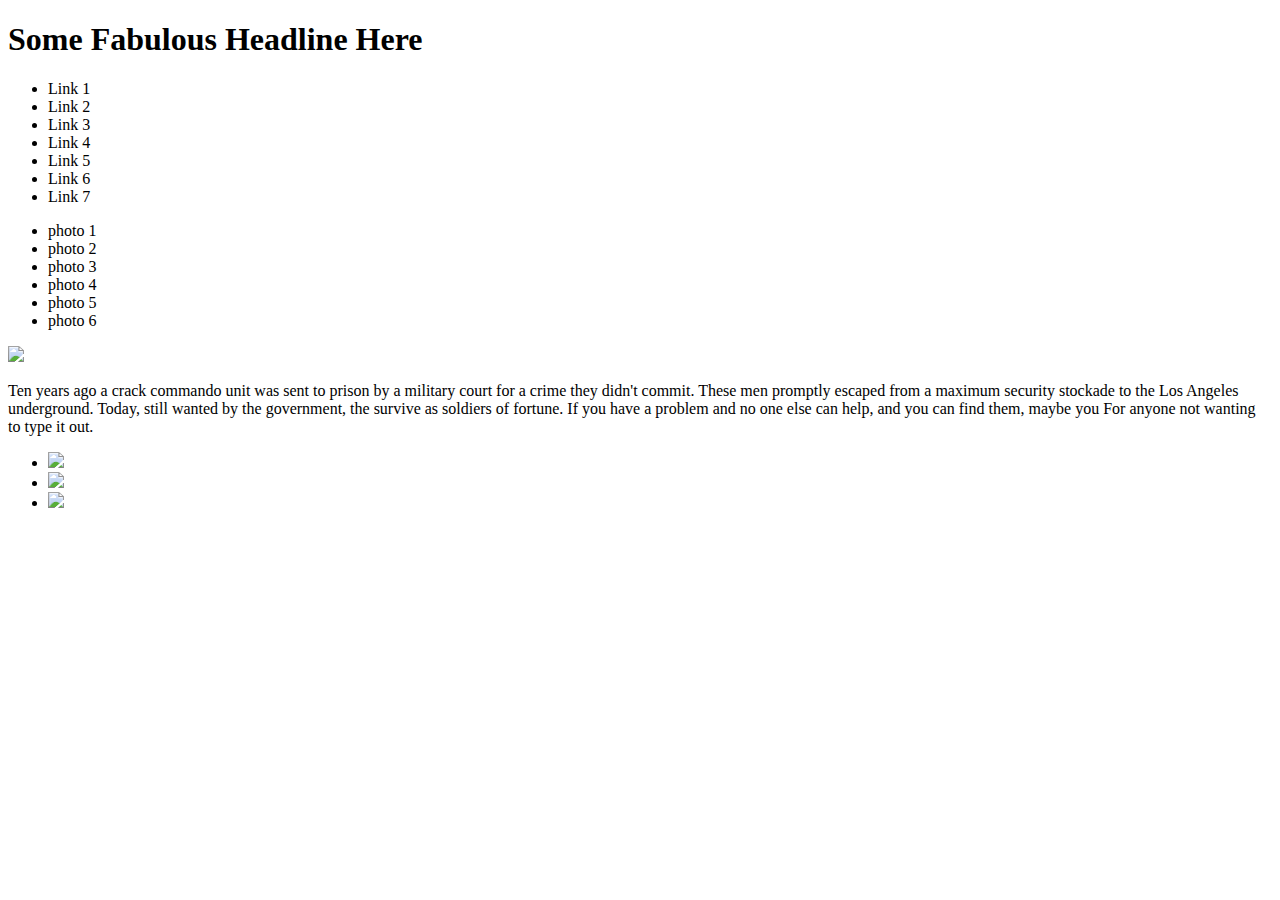
==== index.html @ cfb079ec "Initial file" ====
<!DOCTYPE html>
<html lang="en">

<head>
  <meta charset="utf-8" />
  <title>Mockup Assignment</title>
  <link rel="stylesheet" type="text/css" href="styles/reset.css">
  <link rel="stylesheet" type="text/css" href="styles/stylesheet.css">
</head>

<body>
  <header>
    <!-- headline and main nav -->
    <h1>Some Fabulous Headline Here</h1>
    
    <nav>
      <ul>
        <li>Link 1</li>
        <li>Link 2</li>
        <li>Link 3</li>
        <li>Link 4</li>
        <li>Link 5</li>
        <li>Link 6</li>
        <li>Link 7</li>
      </ul>
    </nav>
  </header>  

  <aside>
    <!-- left bar with list of photos -->
    <nav>
      <ul>
        <li>photo 1</li>
        <li>photo 2</li>
        <li>photo 3</li>
        <li>photo 4</li>
        <li>photo 5</li>
        <li>photo 6</li>   
      </ul>
    </nav> 
  </aside>

  <article>
    <!-- main area with photo and text -->
    <img src="images/stirfry.jpg">
    <p>Ten years ago a crack commando unit was sent to prison by a military court for a crime they didn't commit. These men promptly escaped from a maximum security stockade to the Los Angeles underground. Today, still wanted by the government, the survive as soldiers of fortune. If you have a problem and no one else can help, and you can find them, maybe you
For anyone not wanting to type it out.</p>
  </article>

  <footer>
    <!-- footer with social media links -->
    <nav>
      <ul>
        <li><img src="images/facebook.png"></li>
        <li><img src="images/github.png"></li>
        <li><img src="images/linked-in.png"></li>
      </ul>
    </nav>
    </footer>
  
</body>
</html>
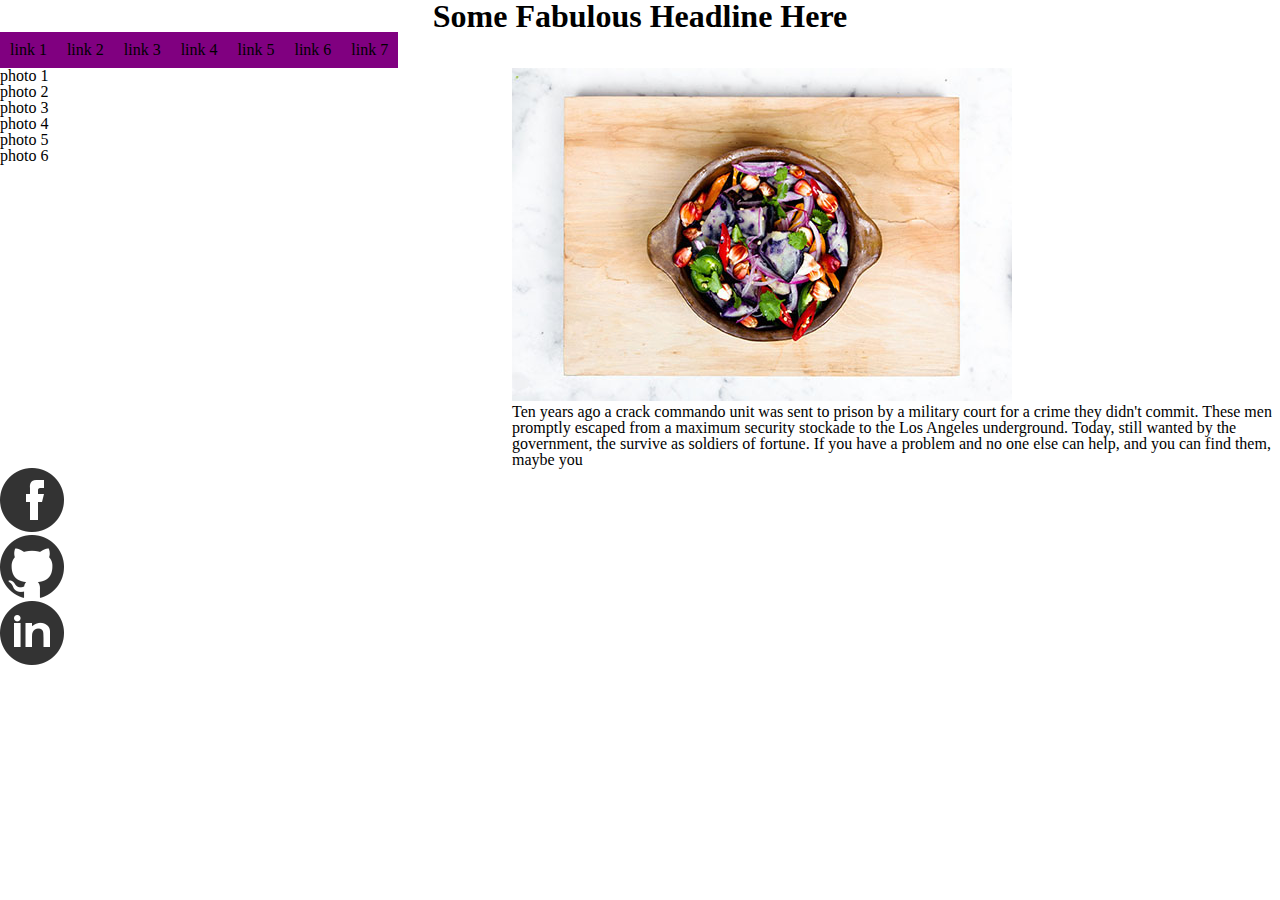
==== commit 5f972179: "Edits" ====
--- a/index.html
+++ b/index.html
@@ -15,13 +15,13 @@
     
     <nav>
       <ul>
-        <li>Link 1</li>
-        <li>Link 2</li>
-        <li>Link 3</li>
-        <li>Link 4</li>
-        <li>Link 5</li>
-        <li>Link 6</li>
-        <li>Link 7</li>
+        <li>link 1</li>
+        <li>link 2</li>
+        <li>link 3</li>
+        <li>link 4</li>
+        <li>link 5</li>
+        <li>link 6</li>
+        <li>link 7</li>
       </ul>
     </nav>
   </header>  
@@ -43,8 +43,7 @@
   <article>
     <!-- main area with photo and text -->
     <img src="images/stirfry.jpg">
-    <p>Ten years ago a crack commando unit was sent to prison by a military court for a crime they didn't commit. These men promptly escaped from a maximum security stockade to the Los Angeles underground. Today, still wanted by the government, the survive as soldiers of fortune. If you have a problem and no one else can help, and you can find them, maybe you
-For anyone not wanting to type it out.</p>
+    <p>Ten years ago a crack commando unit was sent to prison by a military court for a crime they didn't commit. These men promptly escaped from a maximum security stockade to the Los Angeles underground. Today, still wanted by the government, the survive as soldiers of fortune. If you have a problem and no one else can help, and you can find them, maybe you</p>
   </article>
 
   <footer>
--- a/styles/stylesheet.css
+++ b/styles/stylesheet.css
@@ -0,0 +1,29 @@
+* { box-sizing: border-box; }
+h1 { text-align: center;
+}
+p { font-family: "Palatino Linotype", "Book Antiqua", Palatino, serif;
+}
+
+
+header nav li { float: left; 
+                list-style: none;
+                max-width: 10%;
+                background-color: purple;
+                padding: 10px;
+                border: solid rebeccapurple;
+                border: 1px;
+}
+aside { clear: both;
+        float: left;
+        max-width: 30%;
+}
+article { float: right;
+          max-width: 60%;
+}
+footer nav li {   clear: both;
+                  list-style: none;
+                  max-width: 10%;
+}
+
+
+
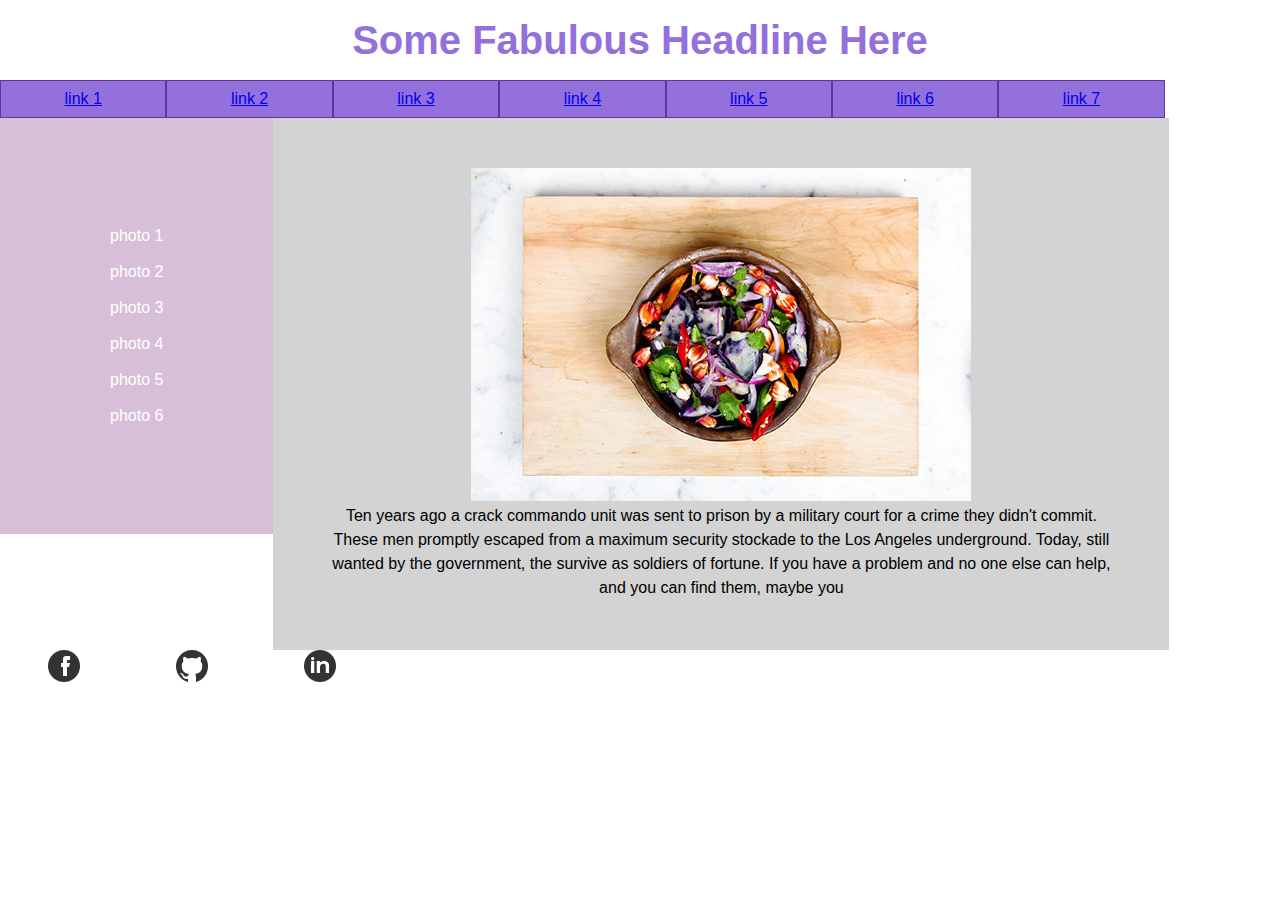
==== commit 9cd975f9: "Link and image updates" ====
--- a/index.html
+++ b/index.html
@@ -15,13 +15,13 @@
     
     <nav>
       <ul>
-        <li>link 1</li>
-        <li>link 2</li>
-        <li>link 3</li>
-        <li>link 4</li>
-        <li>link 5</li>
-        <li>link 6</li>
-        <li>link 7</li>
+        <li><a href="index.html" target="_blank">link 1</li>
+        <li><a href="link2.html" target="_blank">link 2</a></li>
+        <li><a href="link3.html" target="_blank">link 3</a></li>
+        <li><a href="#" target="_blank">link 4</a></li>
+        <li><a href="#" target="_blank">link 5</a></li>
+        <li><a href="#" target="_blank">link 6</a></li>
+        <li><a href="#" target="_blank">link 7</a></li>
       </ul>
     </nav>
   </header>  
@@ -42,7 +42,7 @@
 
   <article>
     <!-- main area with photo and text -->
-    <img src="images/stirfry.jpg">
+    <img src="images/stirfry.jpg" alt="stir fried dinner">
     <p>Ten years ago a crack commando unit was sent to prison by a military court for a crime they didn't commit. These men promptly escaped from a maximum security stockade to the Los Angeles underground. Today, still wanted by the government, the survive as soldiers of fortune. If you have a problem and no one else can help, and you can find them, maybe you</p>
   </article>
 
--- a/styles/stylesheet.css
+++ b/styles/stylesheet.css
@@ -1,28 +1,82 @@
 * { box-sizing: border-box; }
-h1 { text-align: center;
-}
-p { font-family: "Palatino Linotype", "Book Antiqua", Palatino, serif;
+
+html {  font-family: Arial, Helvetica, sans-serif;
+        font-size: 1rem;
+        line-height: 150%;
 }
 
+body {  margin: auto;
+}
 
-header nav li { float: left; 
-                list-style: none;
-                max-width: 10%;
-                background-color: purple;
+img { max-width: 100%;
+      height: auto;
+}
+
+h1 {  text-align: center;
+      color: mediumpurple;
+      font-size: 2.5rem;
+      line-height: 200%;
+}
+
+p { font-family: Arial, Helvetica, sans-serif;
+    line-height: 150%;
+}
+
+ul {  margin: 0;
+      padding: 0;
+      text-align: center }
+
+li {  list-style: none;
+}
+
+header nav {  width: 100%;
+}
+  
+header nav li { float: left;    
+                width: 13%;
+                background-color: mediumpurple;
                 padding: 10px;
-                border: solid rebeccapurple;
-                border: 1px;
+                border: 1px solid rebeccapurple;
+                color: white;
+                text-align: center;
 }
+
 aside { clear: both;
         float: left;
         max-width: 30%;
 }
-article { float: right;
-          max-width: 60%;
+
+aside nav { float: left;
+            background-color: thistle;
+            padding: 100px;
+} 
+
+aside nav li {  color: white;
+                padding: 10px;
 }
-footer nav li {   clear: both;
-                  list-style: none;
-                  max-width: 10%;
+
+article { float: left;
+          margin: auto;
+          max-width: 70%;
+          background-color: lightgray;
+          padding: 50px; 
+          text-align: center;
+}
+
+footer {  clear: both;
+          width: 100%; 
+          align-content: center;
+}
+
+footer nav {  width: 100%;
+              align-content: center;
+}
+
+footer nav li {   float: left;
+                  width: 10%;
+}
+
+footer img {max-width: 25%;
 }
 
 
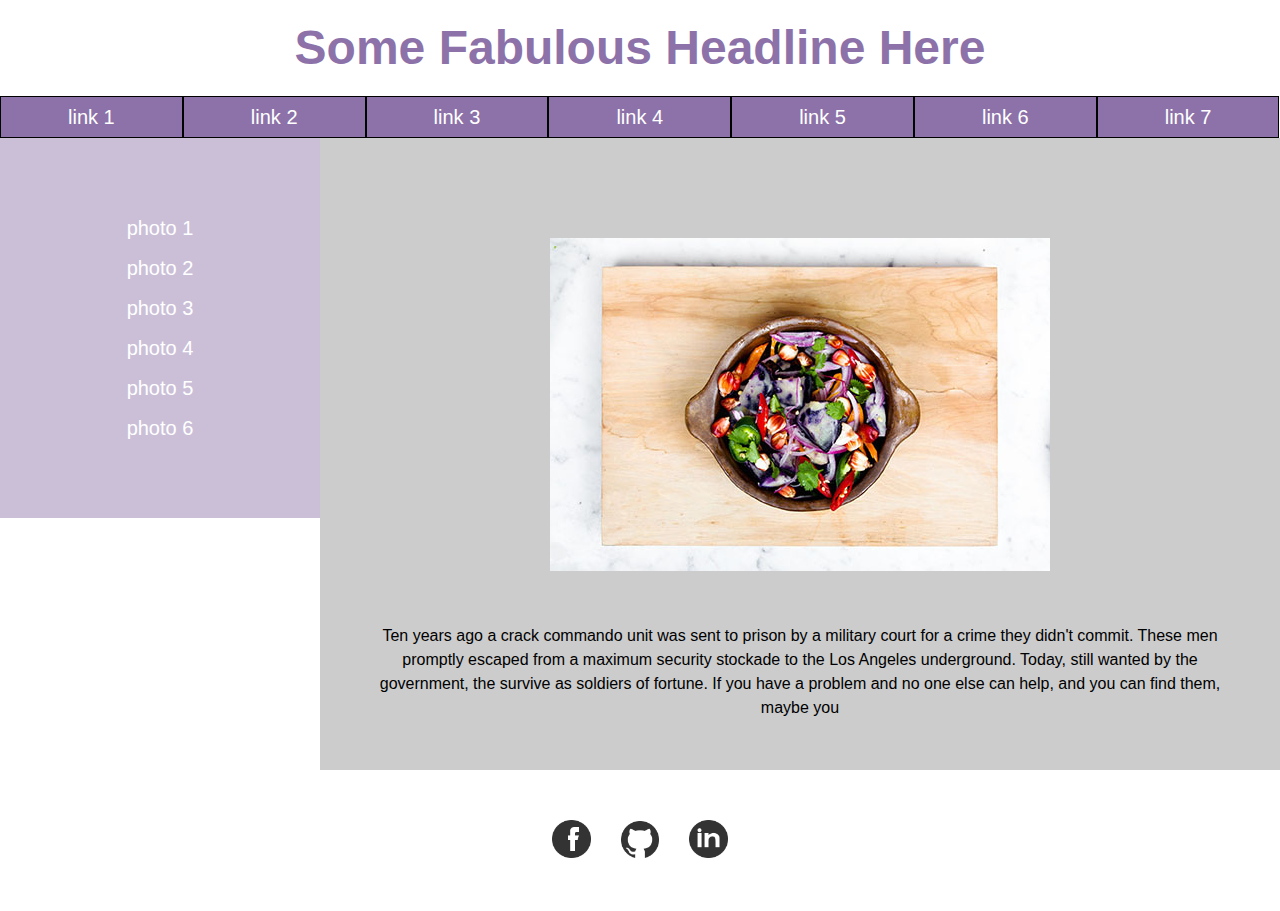
==== commit e3470ff1: "Code cleanup" ====
--- a/index.html
+++ b/index.html
@@ -15,7 +15,7 @@
     
     <nav>
       <ul>
-        <li><a href="index.html" target="_blank">link 1</li>
+        <li><a href="index.html" target="_blank">link 1</a></li>
         <li><a href="link2.html" target="_blank">link 2</a></li>
         <li><a href="link3.html" target="_blank">link 3</a></li>
         <li><a href="#" target="_blank">link 4</a></li>
@@ -50,9 +50,9 @@
     <!-- footer with social media links -->
     <nav>
       <ul>
-        <li><img src="images/facebook.png"></li>
-        <li><img src="images/github.png"></li>
-        <li><img src="images/linked-in.png"></li>
+        <li><img src="images/facebook.png" alt="facebook"></li>
+        <li><img src="images/github.png" alt="github"></li>
+        <li><img src="images/linked-in.png" alt="linked-in"></li>
       </ul>
     </nav>
     </footer>
--- a/styles/stylesheet.css
+++ b/styles/stylesheet.css
@@ -1,82 +1,132 @@
 * { box-sizing: border-box; }
 
-html {  font-family: Arial, Helvetica, sans-serif;
-        font-size: 1rem;
-        line-height: 150%;
+html {
+	font-family: Arial, Helvetica, sans-serif;
+  font-size: 1rem;
+	line-height: 150%;
 }
 
-body {  margin: auto;
+body {
+	margin: auto;
 }
 
-img { max-width: 100%;
-      height: auto;
+img {
+	max-width: 100%;
+	height: auto;
 }
 
-h1 {  text-align: center;
-      color: mediumpurple;
-      font-size: 2.5rem;
-      line-height: 200%;
+h1 {
+	text-align: center;
+	color: #8C72A9;
+	font-size: 3rem;
+	line-height: 200%;
 }
 
-p { font-family: Arial, Helvetica, sans-serif;
-    line-height: 150%;
+h2 {
+	text-align: center;
+	color: #8C72A9;
+	font-size: 2rem;
+	line-height: 150%;
 }
 
-ul {  margin: 0;
-      padding: 0;
-      text-align: center }
-
-li {  list-style: none;
+h3 {
+	text-align: left;
+	color: white;
+	font-size: 1.2rem;
+	line-height: 150%;
 }
 
-header nav {  width: 100%;
+p { 
+	font-family: Arial, Helvetica, sans-serif;
+  line-height: 150%;
+}
+
+ul {
+	margin: 0 auto;
+  padding: 0;
+  text-align: center;
+}
+
+li { 
+	list-style: none;
+	font-size: 1.25rem;
+}
+
+a {
+	text-decoration: none;
+	color: white;
+}
+
+a:visited {
+	text-decoration: none;
+  color: white;
+}
+
+header nav {
+	width: 100%;
+	margin: 0 auto;
 }
   
-header nav li { float: left;    
-                width: 13%;
-                background-color: mediumpurple;
-                padding: 10px;
-                border: 1px solid rebeccapurple;
-                color: white;
-                text-align: center;
+header nav li {
+	float: left;
+	width: 14.28%;
+  background-color: #8C72A9;
+  padding: 10px;
+  border: 1px solid black;
+  color: white;
+	text-align: center;
 }
 
-aside { clear: both;
-        float: left;
-        max-width: 30%;
+aside { 
+	clear: both;
+	float: left;
+  width: 25%;
+	background-color: #CBBFD8;
+	float: left;
+	padding: 20px;	
 }
 
-aside nav { float: left;
-            background-color: thistle;
-            padding: 100px;
-} 
-
-aside nav li {  color: white;
-                padding: 10px;
+aside nav {
+	padding: 50px;
 }
 
-article { float: left;
-          margin: auto;
-          max-width: 70%;
-          background-color: lightgray;
-          padding: 50px; 
-          text-align: center;
+aside nav li {
+	color: white;
+  padding: 10px;
 }
 
-footer {  clear: both;
-          width: 100%; 
-          align-content: center;
+aside p {
+	font-family: Arial, Helvetica, sans-serif;
+  line-height: 150%;
+	font-size: .85rem;
 }
 
-footer nav {  width: 100%;
-              align-content: center;
+article { 
+	float: right;
+  margin: auto;
+  max-width: 75%;
+  background-color: #CCCCCC;
+  text-align: center;
+	padding: 50px;
 }
 
-footer nav li {   float: left;
-                  width: 10%;
+article img {
+	padding: 50px;
 }
 
-footer img {max-width: 25%;
+footer {
+	clear: both;
+  width: 100%; 
+	text-align: center;
+	padding: 50px;
+}
+
+footer nav li {
+	display: inline-block;
+}
+
+footer img {
+	max-width: 60%;
 }
 
 
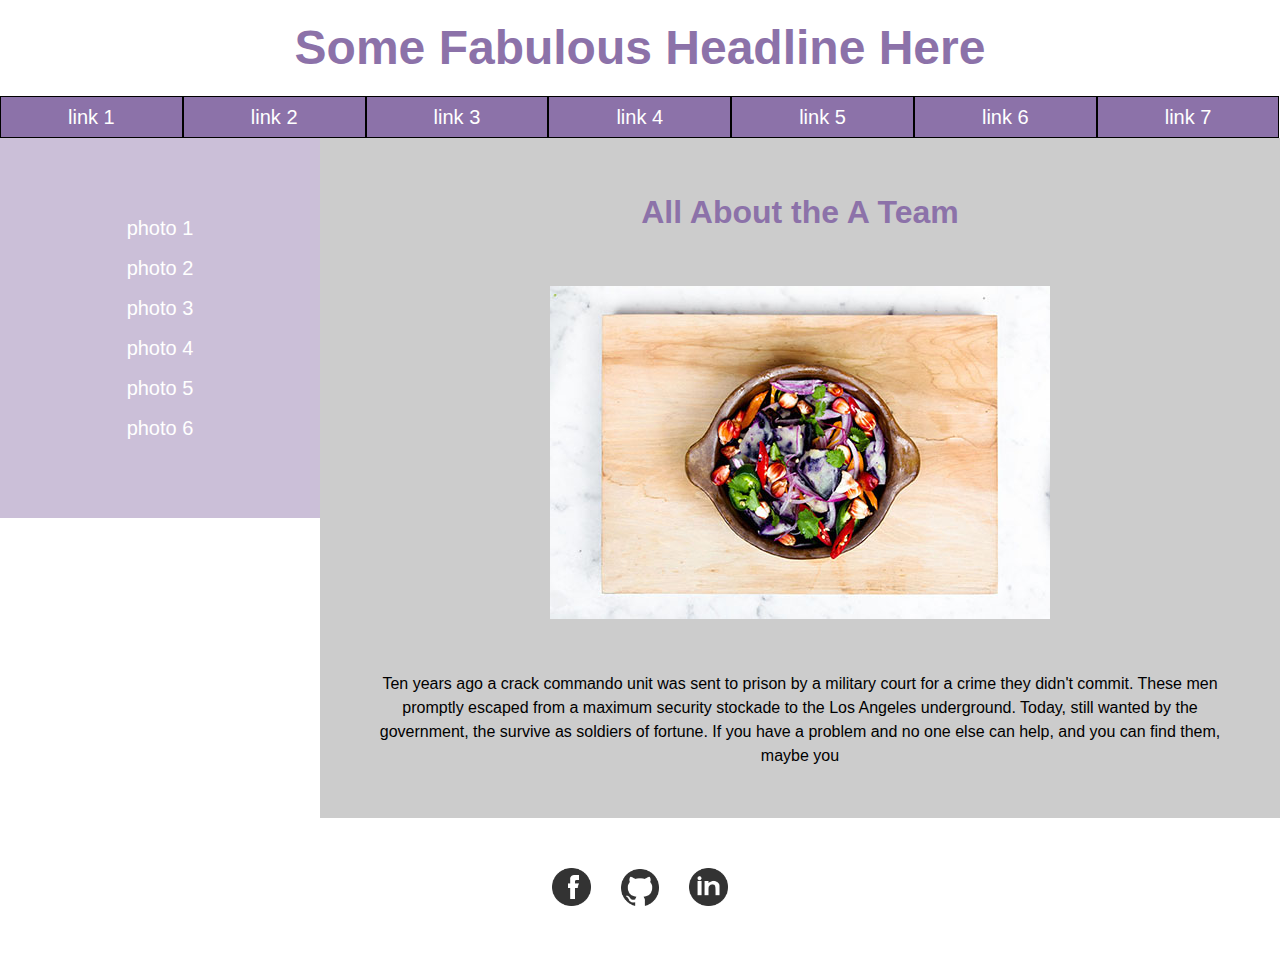
==== commit 55c749f1: "Error correction and added h2 to article" ====
--- a/index.html
+++ b/index.html
@@ -3,7 +3,7 @@
 
 <head>
   <meta charset="utf-8" />
-  <title>Mockup Assignment</title>
+  <title>Mockup Assignment for HTML 5 Course</title>
   <link rel="stylesheet" type="text/css" href="styles/reset.css">
   <link rel="stylesheet" type="text/css" href="styles/stylesheet.css">
 </head>
@@ -42,6 +42,7 @@
 
   <article>
     <!-- main area with photo and text -->
+    <h2>All About the A Team</h2>
     <img src="images/stirfry.jpg" alt="stir fried dinner">
     <p>Ten years ago a crack commando unit was sent to prison by a military court for a crime they didn't commit. These men promptly escaped from a maximum security stockade to the Los Angeles underground. Today, still wanted by the government, the survive as soldiers of fortune. If you have a problem and no one else can help, and you can find them, maybe you</p>
   </article>
--- a/styles/stylesheet.css
+++ b/styles/stylesheet.css
@@ -98,7 +98,7 @@
 aside p {
 	font-family: Arial, Helvetica, sans-serif;
   line-height: 150%;
-	font-size: .85rem;
+	font-size: .9rem;
 }
 
 article { 
